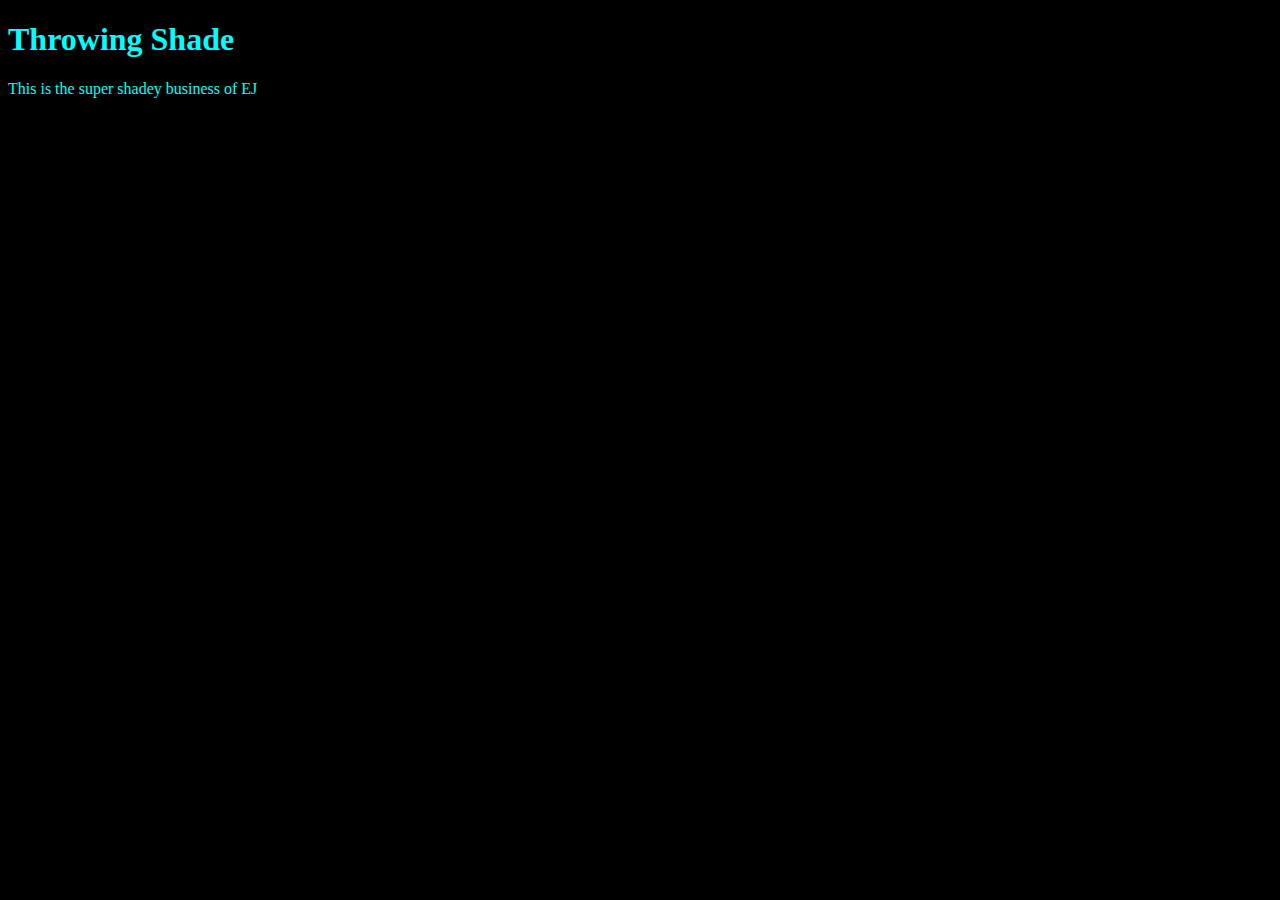
==== unit_1/index.html @ 472a39dd "syncing my new repo" ====
<!DOCTYPE html>

<html>	

	<head>
		<title>Throwing Shade</title>
		<link rel="stylesheet" type="text/css" href="css/style.css">
	</head>

	<body>

		<h1>Throwing Shade</h1>
			<p>This is the super shadey business of EJ</p>
		
	</body>

</html>
---- unit_1/css/style.css ----
body	{
	background-color: black;
}

h1, p	{
	color: aqua;
}
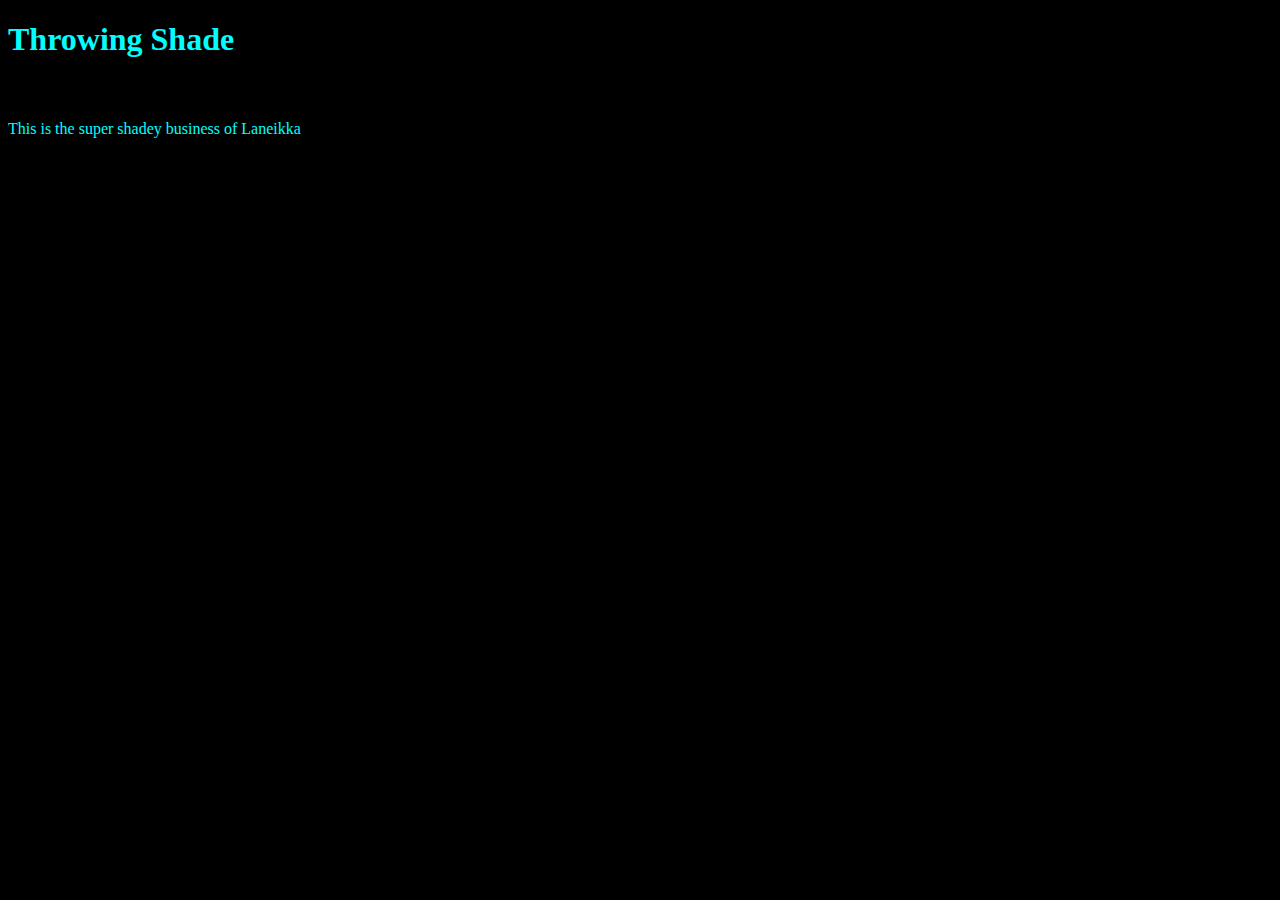
==== commit f87e1079: "changing name" ====
--- a/unit_1/index.html
+++ b/unit_1/index.html
@@ -10,7 +10,10 @@
 	<body>
 
 		<h1>Throwing Shade</h1>
-			<p>This is the super shadey business of EJ</p>
+		<h6>Throwing Shade since 2017</h6>
+		
+			<p>This is the super shadey business of Laneikka</p>
+
 		
 	</body>
 
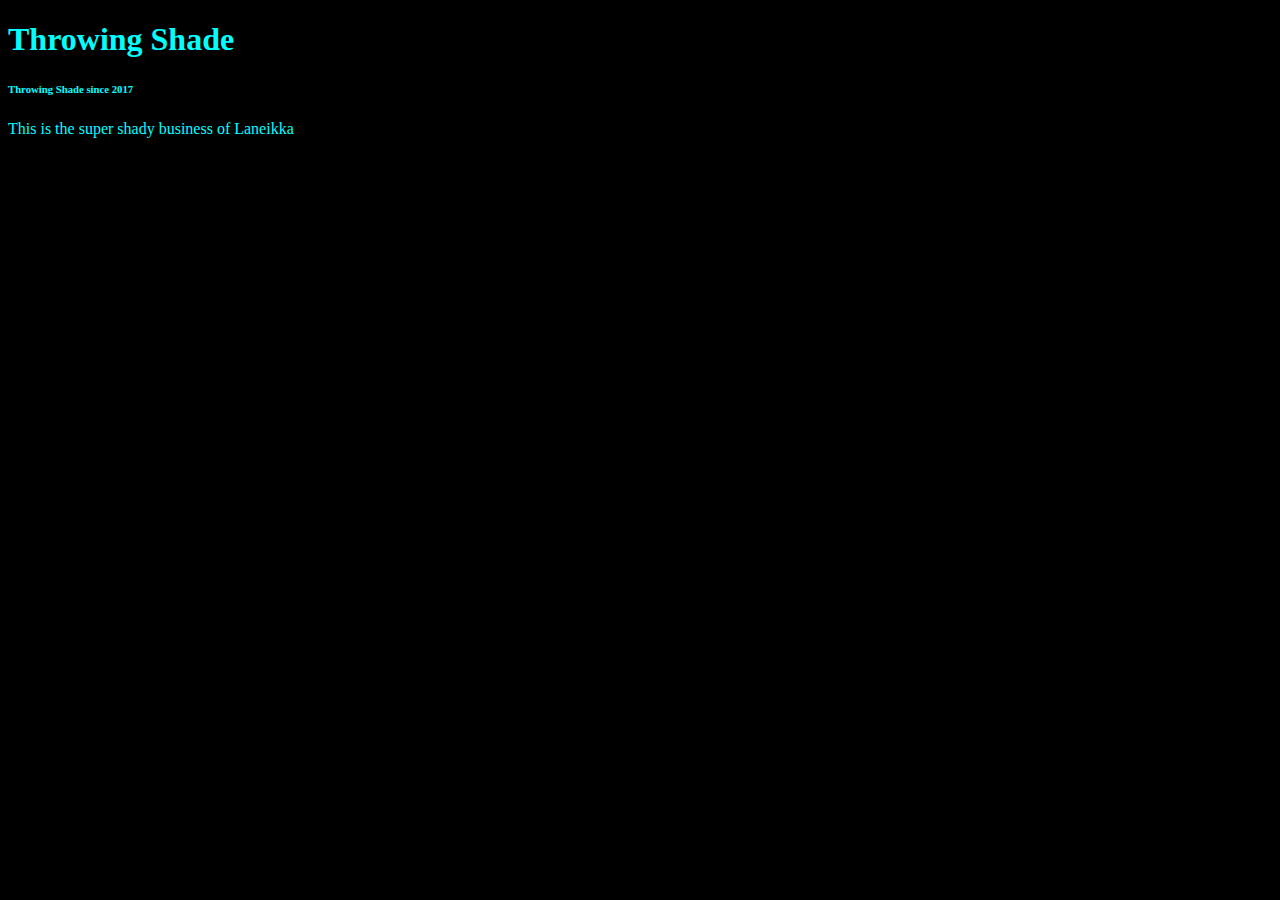
==== commit f21921f4: "spell check on shady" ====
--- a/unit_1/index.html
+++ b/unit_1/index.html
@@ -11,8 +11,8 @@
 
 		<h1>Throwing Shade</h1>
 		<h6>Throwing Shade since 2017</h6>
-		
-			<p>This is the super shadey business of Laneikka</p>
+
+			<p>This is the super shady business of Laneikka</p>
 
 		
 	</body>
--- a/unit_1/css/style.css
+++ b/unit_1/css/style.css
@@ -2,6 +2,6 @@
 	background-color: black;
 }
 
-h1, p	{
+h1, h6, p	{
 	color: aqua;
 }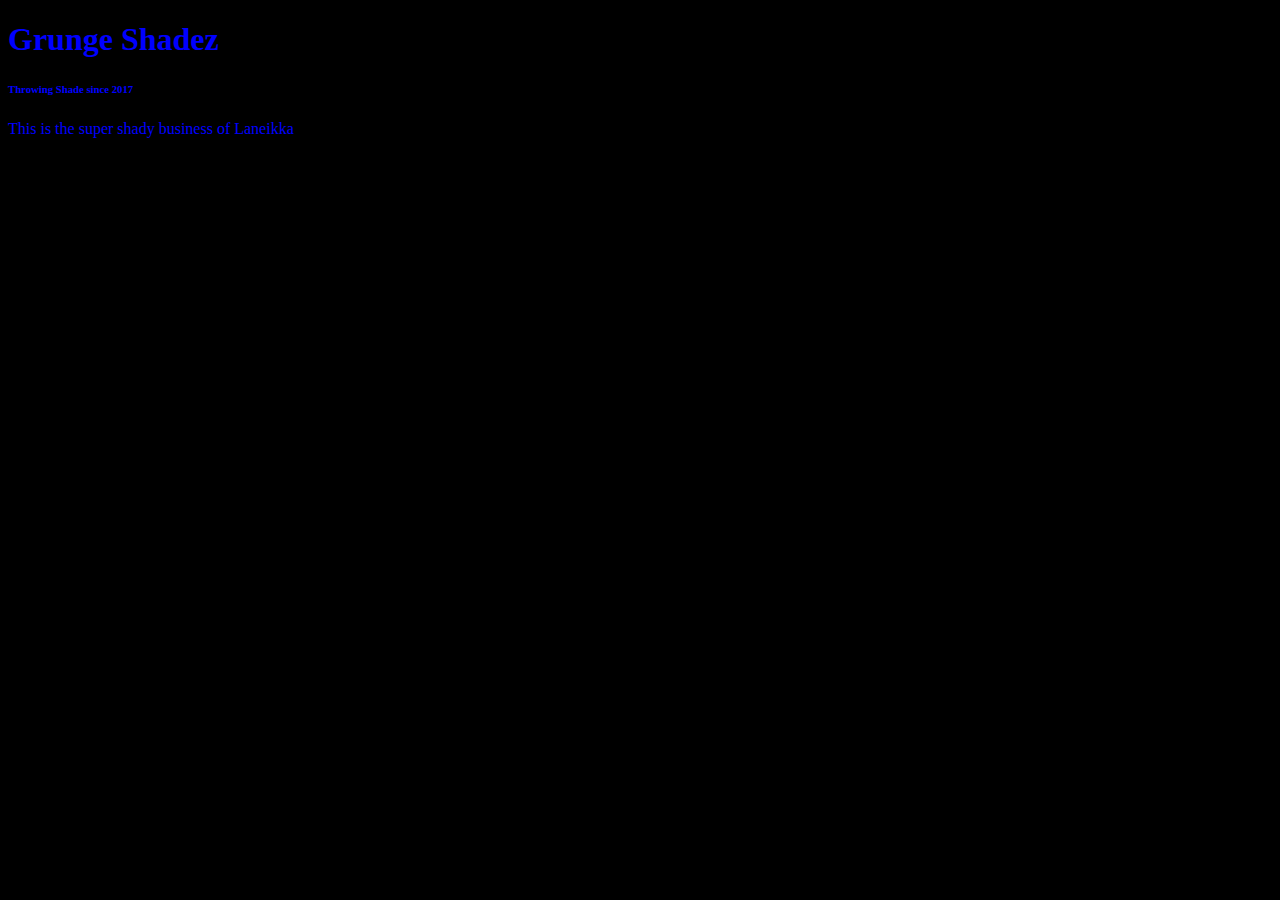
==== commit 3613d22f: "more hex" ====
--- a/unit_1/index.html
+++ b/unit_1/index.html
@@ -3,13 +3,13 @@
 <html>	
 
 	<head>
-		<title>Throwing Shade</title>
+		<title>Grunge Shadez</title>
 		<link rel="stylesheet" type="text/css" href="css/style.css">
 	</head>
 
 	<body>
 
-		<h1>Throwing Shade</h1>
+		<h1>Grunge Shadez</h1>
 		<h6>Throwing Shade since 2017</h6>
 
 			<p>This is the super shady business of Laneikka</p>
--- a/unit_1/css/style.css
+++ b/unit_1/css/style.css
@@ -1,7 +1,7 @@
 body	{
-	background-color: black;
+	background-color: #000000;
 }
 
 h1, h6, p	{
-	color: aqua;
+	color: #0000FF;
 }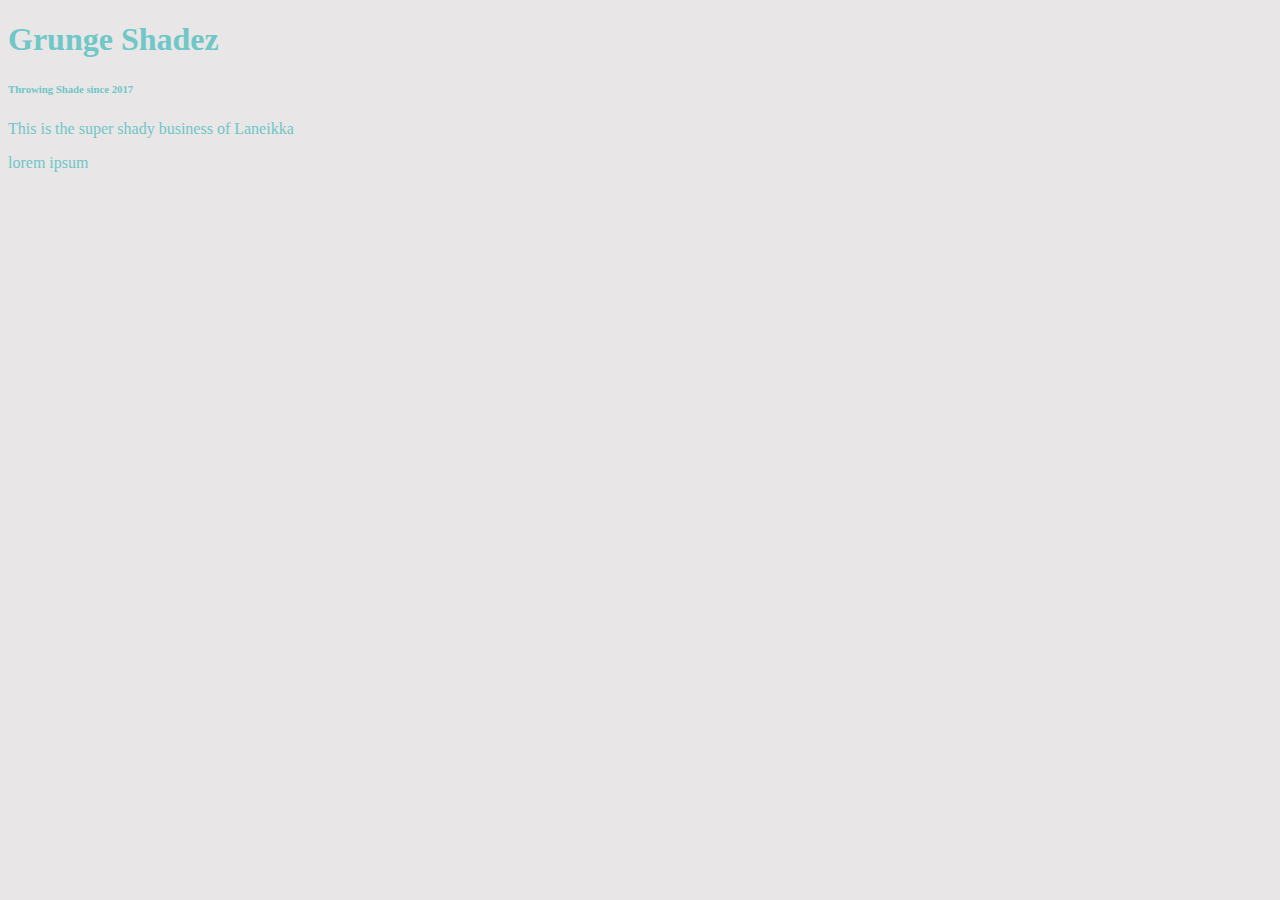
==== commit 2e3a389c: "lorem" ====
--- a/unit_1/index.html
+++ b/unit_1/index.html
@@ -13,6 +13,7 @@
 		<h6>Throwing Shade since 2017</h6>
 
 			<p>This is the super shady business of Laneikka</p>
+			<p>lorem ipsum</p>
 
 		
 	</body>
--- a/unit_1/css/style.css
+++ b/unit_1/css/style.css
@@ -1,7 +1,7 @@
 body	{
-	background-color: #000000;
+	background-color: #E8E6E6;
 }
 
 h1, h6, p	{
-	color: #0000FF;
+	color: #6FC7C7;
 }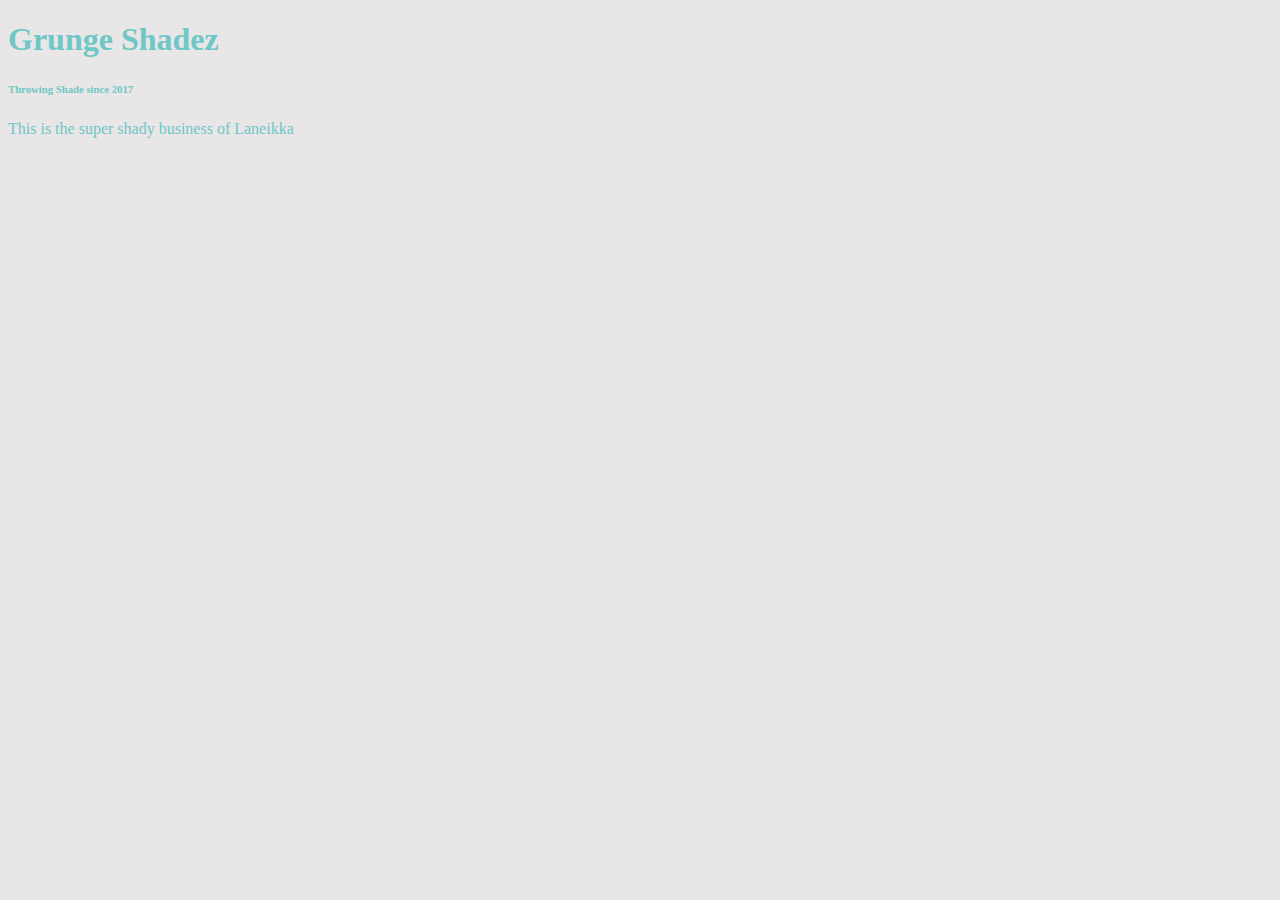
==== commit 1c47171b: "no lorem" ====
--- a/unit_1/index.html
+++ b/unit_1/index.html
@@ -13,7 +13,6 @@
 		<h6>Throwing Shade since 2017</h6>
 
 			<p>This is the super shady business of Laneikka</p>
-			<p>lorem ipsum</p>
 
 		
 	</body>
